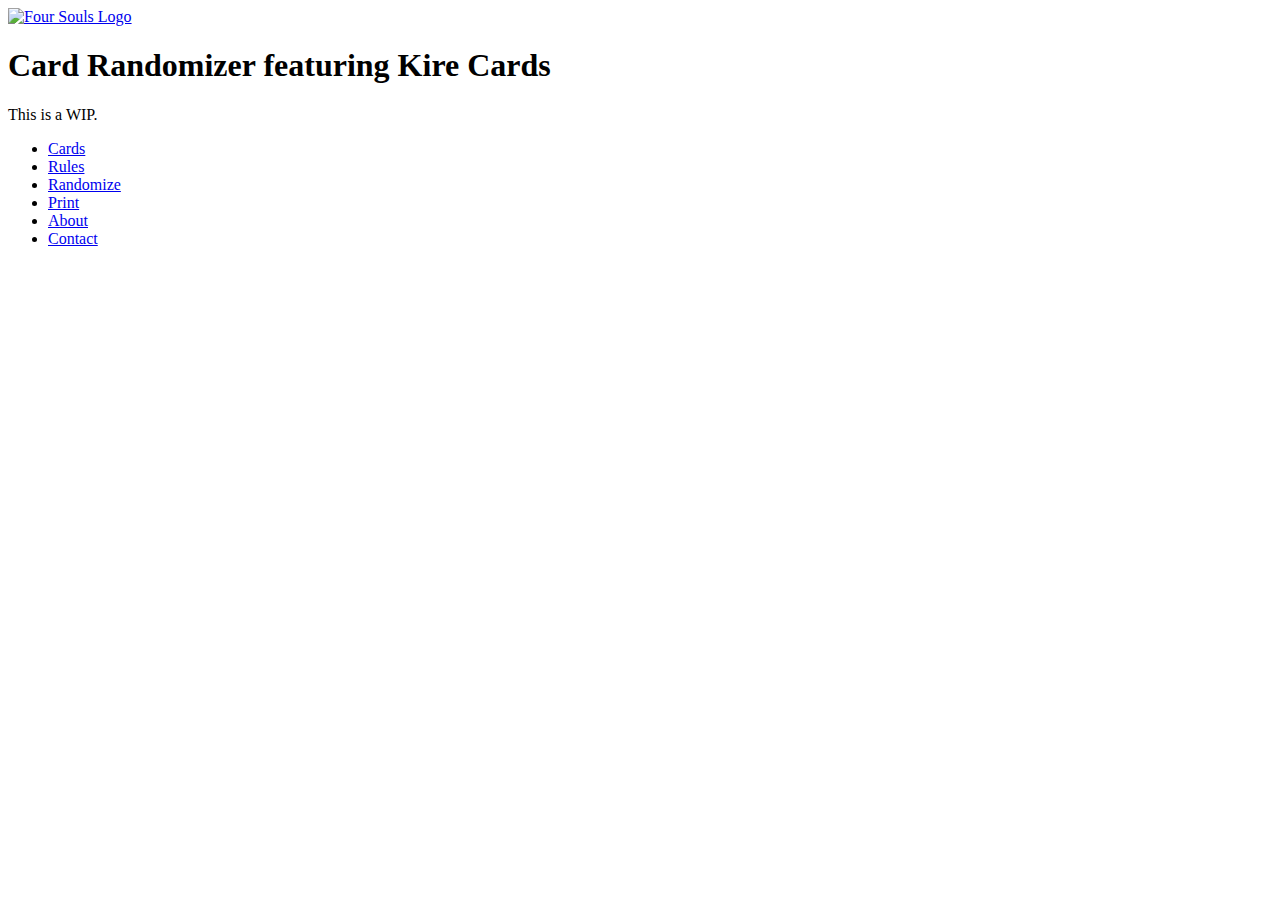
==== isaacrandomizer/src/main/webapp/about/about.html @ 02e615df "Added home with content, subpages, styles, and images for home." ====
<!DOCTYPE html>
<html>
  <head>
    <meta charset="UTF-8">
    <link rel="stylesheet" href="/style.css"></link>
    <title>Four Souls Randomizer</title>
    <a href="/" id="LogoImgLink"><img id="LogoImg" class="aligncenter size-medium ls-is-cached lazyloaded" src="/resources/images/foursoulslogo/FourSoulsLogo.png" alt="Four Souls Logo" width="526" height="300" data-src="/resources/images/foursoulslogo/FourSoulsLogo.png" decoding="async" data-eio-rwidth="1024" data-eio-rheight="584">
      <noscript><img id="LogoImg" class="aligncenter size-medium" src="/resources/images/foursoulslogo/FourSoulsLogo.png" alt="Four Souls Logo" width="526" height="300" data-eio="l" />
      </noscript>
    </a>
  </head>

  <body>
    
    <h1 class="center">Card Randomizer featuring Kire Cards</h1>
    <p class="center">This is a WIP.</p>

    <div class="container" id="page-content">
      <div class="menu-main-menu-container">
      <ul id="menu-main-menu" class="menu">
        <li id="menu-item-4630" class="goldchest menu-item menu-item-type-post_type menu-item-object-page menu-item-4630"><a href="/cards/cards.html">Cards</a></li>
        <li id="menu-item-133" class="woodchest menu-item menu-item-type-post_type menu-item-object-page menu-item-133"><a href="/rules/rules.html">Rules</a></li>
        <li id="menu-item-140" class="slotmachine menu-item menu-item-type-post_type menu-item-object-page menu-item-140"><a href="/randomize/randomize.html">Randomize</a></li>
        <li id="menu-item-137" class="redchest menu-item menu-item-type-post_type menu-item-object-page menu-item-137"><a href="/print/print.html">Print</a></li>
        <li id="menu-item-135" class="dirtychest menu-item menu-item-type-post_type menu-item-object-page menu-item-135"><a href="/about/about.html">About</a></li>
        <li id="menu-item-134" class="holychest menu-item menu-item-type-post_type menu-item-object-page menu-item-134"><a href="/contact/contact.html">Contact</a></li>
      </ul>
      </div>
    </div>
  </body>
</html>
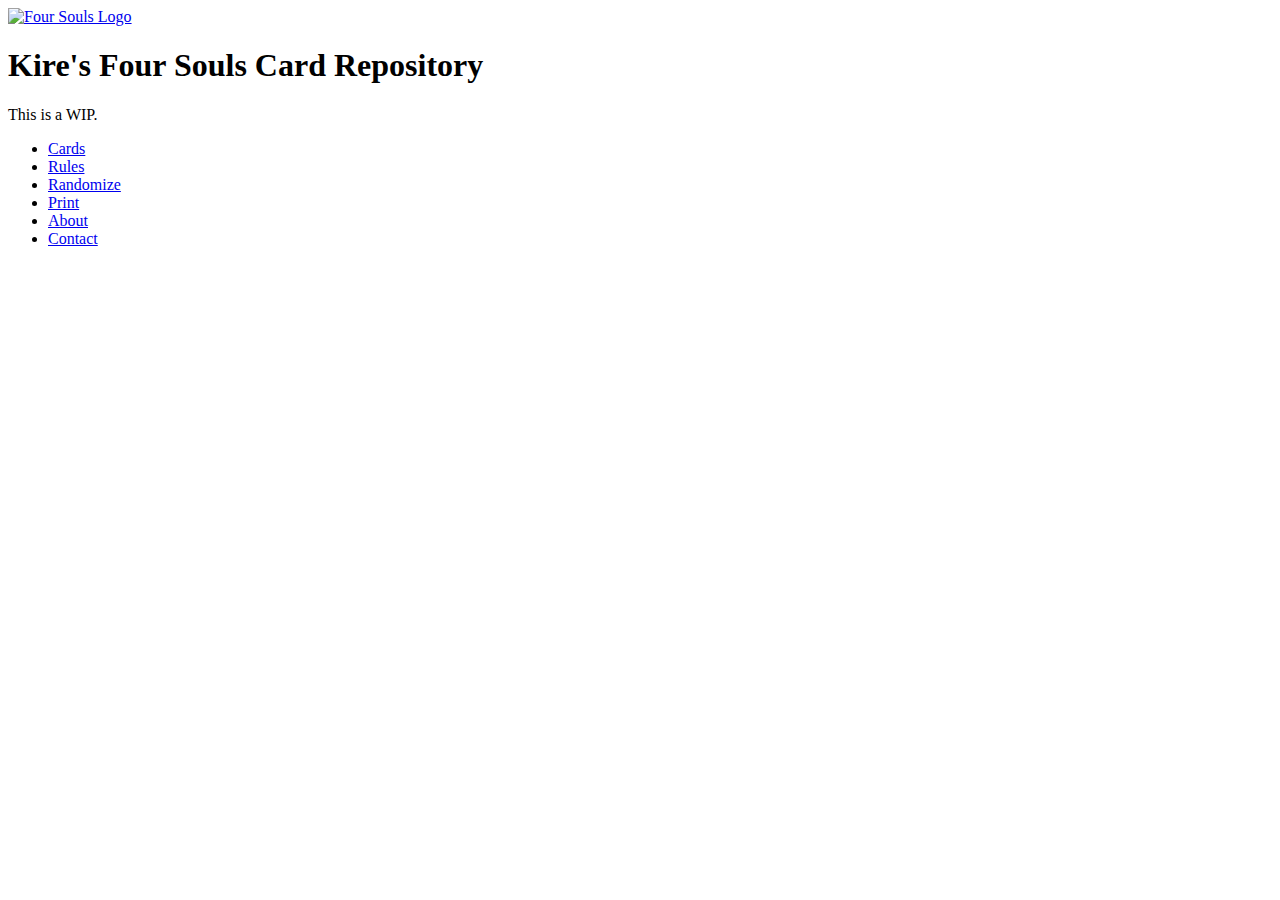
==== commit 0092984b: "Add individual card pages and bug fixes" ====
--- a/isaacrandomizer/src/main/webapp/about/about.html
+++ b/isaacrandomizer/src/main/webapp/about/about.html
@@ -11,8 +11,8 @@
   </head>
 
   <body>
-    
-    <h1 class="center">Card Randomizer featuring Kire Cards</h1>
+    <div class = "planetarium"></div>
+    <h1 class="center">Kire's Four Souls Card Repository</h1>
     <p class="center">This is a WIP.</p>
 
     <div class="container" id="page-content">
@@ -27,5 +27,10 @@
       </ul>
       </div>
     </div>
+    <div class="slideshow">
+      <div class="slide"></div>
+      <div class="slide"></div>
+      <div class="slide"></div>
+    </div>
   </body>
 </html>
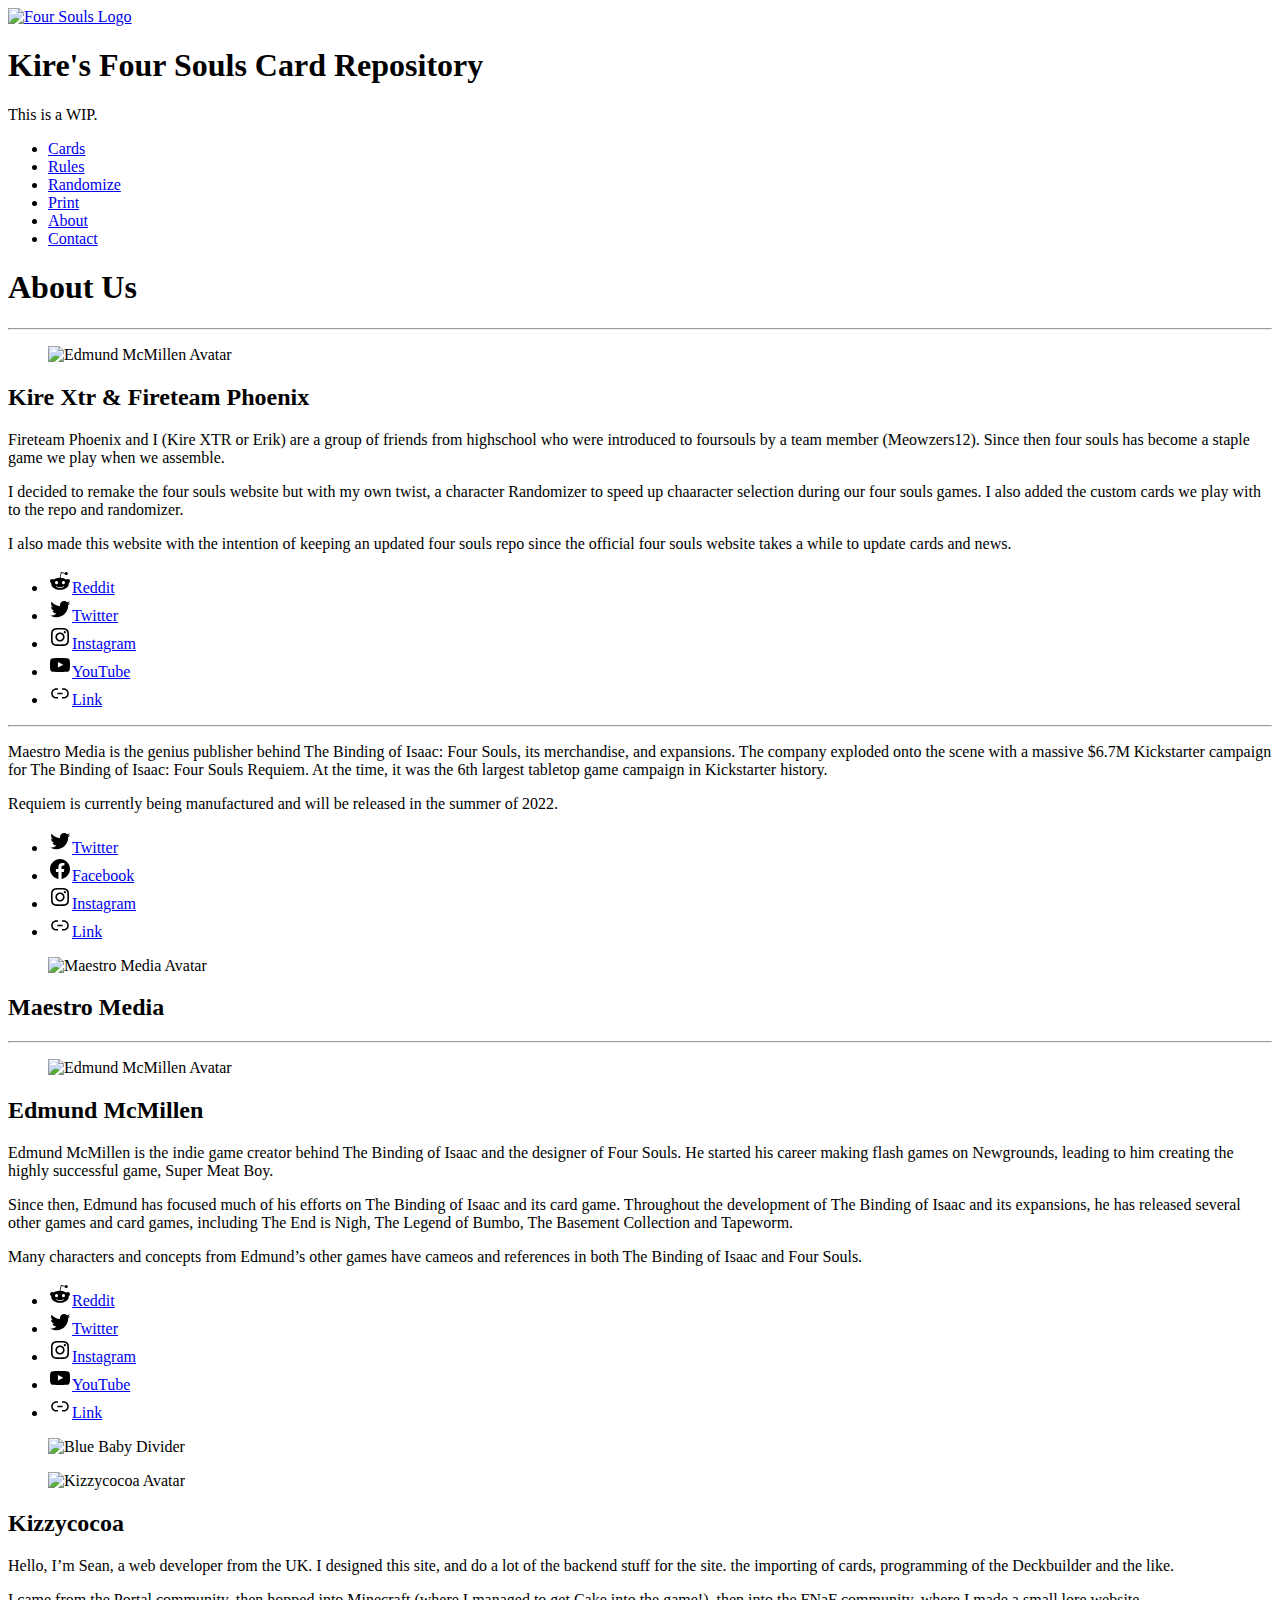
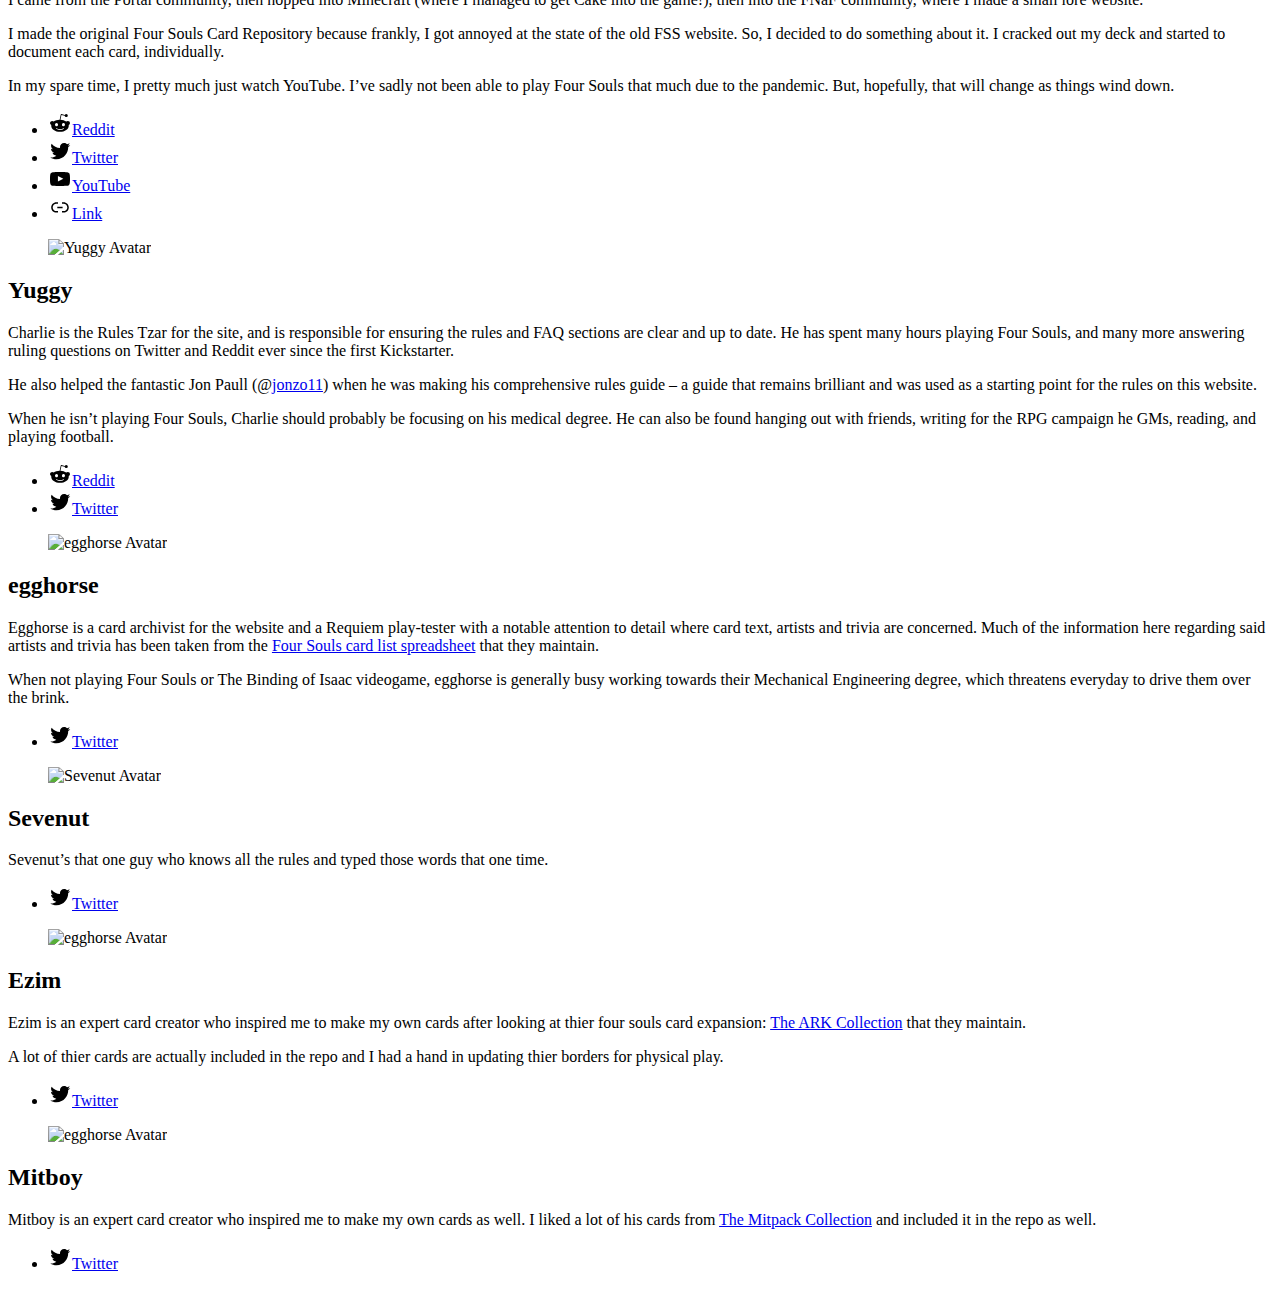
==== commit 353dc468: "Rules, About, Contact, and Minor Fixes" ====
--- a/isaacrandomizer/src/main/webapp/about/about.html
+++ b/isaacrandomizer/src/main/webapp/about/about.html
@@ -10,7 +10,7 @@
     </a>
   </head>
 
-  <body>
+  <body class="page-template-default page page-id-13">
     <div class = "planetarium"></div>
     <h1 class="center">Kire's Four Souls Card Repository</h1>
     <p class="center">This is a WIP.</p>
@@ -26,6 +26,117 @@
         <li id="menu-item-134" class="holychest menu-item menu-item-type-post_type menu-item-object-page menu-item-134"><a href="/contact/contact.html">Contact</a></li>
       </ul>
       </div>
+      <main>
+        <h1>About Us</h1>
+        <hr>
+        <div class="wp-block-columns AboutBlock is-layout-flex wp-container-core-columns-is-layout-5 wp-block-columns-is-layout-flex">
+          <div class="wp-block-column AboutImageLeft is-layout-flow wp-block-column-is-layout-flow" style="flex-basis:33.33%">
+            <figure class="wp-block-image size-full"><img fetchpriority="high" decoding="async" width="400" height="400" src="/resources/images/kire/phx_team.PNG" alt="Edmund McMillen Avatar" class="wp-image-4505 lazyautosizes lazyloaded"  data-sizes="auto" data-eio-rwidth="400" data-eio-rheight="400" sizes="244px"></figure>
+            <h2 class="has-text-align-center wp-block-heading" id="edmund-mcmillen">Kire Xtr & Fireteam Phoenix</h2>
+          </div>
+          <div class="wp-block-column AboutTextRight is-layout-flow wp-block-column-is-layout-flow" style="flex-basis:66.66%">
+            <p>Fireteam Phoenix and I (Kire XTR or Erik) are a group of friends from highschool who were introduced to foursouls by a team member (Meowzers12). Since then four souls has become a staple game we play when we assemble.</p>
+            <p>I decided to remake the four souls website but with my own twist, a character Randomizer to speed up chaaracter selection during our four souls games. I also added the custom cards we play with to the repo and randomizer.</p>
+            <p>I also made this website with the intention of keeping an updated four souls repo since the official four souls website takes a while to update cards and news. </p>
+            <ul class="wp-block-social-links is-content-justification-center is-layout-flex wp-container-core-social-links-is-layout-7 wp-block-social-links-is-layout-flex"><li class="wp-social-link wp-social-link-reddit  wp-block-social-link"><a href="https://www.reddit.com/user/EdmundMcMillen" class="wp-block-social-link-anchor"><svg width="24" height="24" viewBox="0 0 24 24" version="1.1" xmlns="http://www.w3.org/2000/svg" aria-hidden="true" focusable="false"><path d="M22 12.068a2.184 2.184 0 0 0-2.186-2.186c-.592 0-1.13.233-1.524.609-1.505-1.075-3.566-1.774-5.86-1.864l1.004-4.695 3.261.699A1.56 1.56 0 1 0 18.255 3c-.61-.001-1.147.357-1.398.877l-3.638-.77a.382.382 0 0 0-.287.053.348.348 0 0 0-.161.251l-1.112 5.233c-2.33.072-4.426.77-5.95 1.864a2.201 2.201 0 0 0-1.523-.61 2.184 2.184 0 0 0-.896 4.176c-.036.215-.053.43-.053.663 0 3.37 3.924 6.111 8.763 6.111s8.763-2.724 8.763-6.11c0-.216-.017-.449-.053-.664A2.207 2.207 0 0 0 22 12.068Zm-15.018 1.56a1.56 1.56 0 0 1 3.118 0c0 .86-.699 1.558-1.559 1.558-.86.018-1.559-.699-1.559-1.559Zm8.728 4.139c-1.076 1.075-3.119 1.147-3.71 1.147-.61 0-2.652-.09-3.71-1.147a.4.4 0 0 1 0-.573.4.4 0 0 1 .574 0c.68.68 2.114.914 3.136.914 1.022 0 2.473-.233 3.136-.914a.4.4 0 0 1 .574 0 .436.436 0 0 1 0 .573Zm-.287-2.563a1.56 1.56 0 0 1 0-3.118c.86 0 1.56.699 1.56 1.56 0 .841-.7 1.558-1.56 1.558Z"></path></svg><span class="wp-block-social-link-label screen-reader-text">Reddit</span></a></li>
+              <li class="wp-social-link wp-social-link-twitter  wp-block-social-link"><a href="https://twitter.com/edmundmcmillen" class="wp-block-social-link-anchor"><svg width="24" height="24" viewBox="0 0 24 24" version="1.1" xmlns="http://www.w3.org/2000/svg" aria-hidden="true" focusable="false"><path d="M22.23,5.924c-0.736,0.326-1.527,0.547-2.357,0.646c0.847-0.508,1.498-1.312,1.804-2.27 c-0.793,0.47-1.671,0.812-2.606,0.996C18.324,4.498,17.257,4,16.077,4c-2.266,0-4.103,1.837-4.103,4.103 c0,0.322,0.036,0.635,0.106,0.935C8.67,8.867,5.647,7.234,3.623,4.751C3.27,5.357,3.067,6.062,3.067,6.814 c0,1.424,0.724,2.679,1.825,3.415c-0.673-0.021-1.305-0.206-1.859-0.513c0,0.017,0,0.034,0,0.052c0,1.988,1.414,3.647,3.292,4.023 c-0.344,0.094-0.707,0.144-1.081,0.144c-0.264,0-0.521-0.026-0.772-0.074c0.522,1.63,2.038,2.816,3.833,2.85 c-1.404,1.1-3.174,1.756-5.096,1.756c-0.331,0-0.658-0.019-0.979-0.057c1.816,1.164,3.973,1.843,6.29,1.843 c7.547,0,11.675-6.252,11.675-11.675c0-0.178-0.004-0.355-0.012-0.531C20.985,7.47,21.68,6.747,22.23,5.924z"></path></svg><span class="wp-block-social-link-label screen-reader-text">Twitter</span></a></li>
+              <li class="wp-social-link wp-social-link-instagram  wp-block-social-link"><a href="https://www.instagram.com/officaledmundmcmillen/" class="wp-block-social-link-anchor"><svg width="24" height="24" viewBox="0 0 24 24" version="1.1" xmlns="http://www.w3.org/2000/svg" aria-hidden="true" focusable="false"><path d="M12,4.622c2.403,0,2.688,0.009,3.637,0.052c0.877,0.04,1.354,0.187,1.671,0.31c0.42,0.163,0.72,0.358,1.035,0.673 c0.315,0.315,0.51,0.615,0.673,1.035c0.123,0.317,0.27,0.794,0.31,1.671c0.043,0.949,0.052,1.234,0.052,3.637 s-0.009,2.688-0.052,3.637c-0.04,0.877-0.187,1.354-0.31,1.671c-0.163,0.42-0.358,0.72-0.673,1.035 c-0.315,0.315-0.615,0.51-1.035,0.673c-0.317,0.123-0.794,0.27-1.671,0.31c-0.949,0.043-1.233,0.052-3.637,0.052 s-2.688-0.009-3.637-0.052c-0.877-0.04-1.354-0.187-1.671-0.31c-0.42-0.163-0.72-0.358-1.035-0.673 c-0.315-0.315-0.51-0.615-0.673-1.035c-0.123-0.317-0.27-0.794-0.31-1.671C4.631,14.688,4.622,14.403,4.622,12 s0.009-2.688,0.052-3.637c0.04-0.877,0.187-1.354,0.31-1.671c0.163-0.42,0.358-0.72,0.673-1.035 c0.315-0.315,0.615-0.51,1.035-0.673c0.317-0.123,0.794-0.27,1.671-0.31C9.312,4.631,9.597,4.622,12,4.622 M12,3 C9.556,3,9.249,3.01,8.289,3.054C7.331,3.098,6.677,3.25,6.105,3.472C5.513,3.702,5.011,4.01,4.511,4.511 c-0.5,0.5-0.808,1.002-1.038,1.594C3.25,6.677,3.098,7.331,3.054,8.289C3.01,9.249,3,9.556,3,12c0,2.444,0.01,2.751,0.054,3.711 c0.044,0.958,0.196,1.612,0.418,2.185c0.23,0.592,0.538,1.094,1.038,1.594c0.5,0.5,1.002,0.808,1.594,1.038 c0.572,0.222,1.227,0.375,2.185,0.418C9.249,20.99,9.556,21,12,21s2.751-0.01,3.711-0.054c0.958-0.044,1.612-0.196,2.185-0.418 c0.592-0.23,1.094-0.538,1.594-1.038c0.5-0.5,0.808-1.002,1.038-1.594c0.222-0.572,0.375-1.227,0.418-2.185 C20.99,14.751,21,14.444,21,12s-0.01-2.751-0.054-3.711c-0.044-0.958-0.196-1.612-0.418-2.185c-0.23-0.592-0.538-1.094-1.038-1.594 c-0.5-0.5-1.002-0.808-1.594-1.038c-0.572-0.222-1.227-0.375-2.185-0.418C14.751,3.01,14.444,3,12,3L12,3z M12,7.378 c-2.552,0-4.622,2.069-4.622,4.622S9.448,16.622,12,16.622s4.622-2.069,4.622-4.622S14.552,7.378,12,7.378z M12,15 c-1.657,0-3-1.343-3-3s1.343-3,3-3s3,1.343,3,3S13.657,15,12,15z M16.804,6.116c-0.596,0-1.08,0.484-1.08,1.08 s0.484,1.08,1.08,1.08c0.596,0,1.08-0.484,1.08-1.08S17.401,6.116,16.804,6.116z"></path></svg><span class="wp-block-social-link-label screen-reader-text">Instagram</span></a></li>
+              <li class="wp-social-link wp-social-link-youtube  wp-block-social-link"><a href="https://www.youtube.com/channel/UCIr36tGw1gpR_XeXC5n1DzA" class="wp-block-social-link-anchor"><svg width="24" height="24" viewBox="0 0 24 24" version="1.1" xmlns="http://www.w3.org/2000/svg" aria-hidden="true" focusable="false"><path d="M21.8,8.001c0,0-0.195-1.378-0.795-1.985c-0.76-0.797-1.613-0.801-2.004-0.847c-2.799-0.202-6.997-0.202-6.997-0.202 h-0.009c0,0-4.198,0-6.997,0.202C4.608,5.216,3.756,5.22,2.995,6.016C2.395,6.623,2.2,8.001,2.2,8.001S2,9.62,2,11.238v1.517 c0,1.618,0.2,3.237,0.2,3.237s0.195,1.378,0.795,1.985c0.761,0.797,1.76,0.771,2.205,0.855c1.6,0.153,6.8,0.201,6.8,0.201 s4.203-0.006,7.001-0.209c0.391-0.047,1.243-0.051,2.004-0.847c0.6-0.607,0.795-1.985,0.795-1.985s0.2-1.618,0.2-3.237v-1.517 C22,9.62,21.8,8.001,21.8,8.001z M9.935,14.594l-0.001-5.62l5.404,2.82L9.935,14.594z"></path></svg><span class="wp-block-social-link-label screen-reader-text">YouTube</span></a></li>
+            <li class="wp-social-link wp-social-link-chain  wp-block-social-link"><a href="https://edmundmcmillen.tumblr.com/" class="wp-block-social-link-anchor"><svg width="24" height="24" viewBox="0 0 24 24" version="1.1" xmlns="http://www.w3.org/2000/svg" aria-hidden="true" focusable="false"><path d="M15.6,7.2H14v1.5h1.6c2,0,3.7,1.7,3.7,3.7s-1.7,3.7-3.7,3.7H14v1.5h1.6c2.8,0,5.2-2.3,5.2-5.2,0-2.9-2.3-5.2-5.2-5.2zM4.7,12.4c0-2,1.7-3.7,3.7-3.7H10V7.2H8.4c-2.9,0-5.2,2.3-5.2,5.2,0,2.9,2.3,5.2,5.2,5.2H10v-1.5H8.4c-2,0-3.7-1.7-3.7-3.7zm4.6.9h5.3v-1.5H9.3v1.5z"></path></svg><span class="wp-block-social-link-label screen-reader-text">Link</span></a></li></ul>
+          </div>
+        </div>
+        <hr>
+        <div class="wp-block-columns AboutBlock is-layout-flex wp-container-core-columns-is-layout-6 wp-block-columns-is-layout-flex">
+          <div class="wp-block-column AboutTextLeft is-layout-flow wp-block-column-is-layout-flow" style="flex-basis:66.66%">
+            <p>Maestro Media is the genius publisher behind The Binding of Isaac: Four Souls, its merchandise, and expansions. The company exploded onto the scene with a massive $6.7M Kickstarter campaign for The Binding of Isaac: Four Souls Requiem. At the time, it was the 6th largest tabletop game campaign in Kickstarter history.</p>
+            <p>Requiem is currently being manufactured and will be released in the summer of 2022.</p>
+            <ul class="wp-block-social-links is-content-justification-center is-layout-flex wp-container-core-social-links-is-layout-8 wp-block-social-links-is-layout-flex"><li class="wp-social-link wp-social-link-twitter  wp-block-social-link"><a href="https://twitter.com/TheMaestroTeam" class="wp-block-social-link-anchor"><svg width="24" height="24" viewBox="0 0 24 24" version="1.1" xmlns="http://www.w3.org/2000/svg" aria-hidden="true" focusable="false"><path d="M22.23,5.924c-0.736,0.326-1.527,0.547-2.357,0.646c0.847-0.508,1.498-1.312,1.804-2.27 c-0.793,0.47-1.671,0.812-2.606,0.996C18.324,4.498,17.257,4,16.077,4c-2.266,0-4.103,1.837-4.103,4.103 c0,0.322,0.036,0.635,0.106,0.935C8.67,8.867,5.647,7.234,3.623,4.751C3.27,5.357,3.067,6.062,3.067,6.814 c0,1.424,0.724,2.679,1.825,3.415c-0.673-0.021-1.305-0.206-1.859-0.513c0,0.017,0,0.034,0,0.052c0,1.988,1.414,3.647,3.292,4.023 c-0.344,0.094-0.707,0.144-1.081,0.144c-0.264,0-0.521-0.026-0.772-0.074c0.522,1.63,2.038,2.816,3.833,2.85 c-1.404,1.1-3.174,1.756-5.096,1.756c-0.331,0-0.658-0.019-0.979-0.057c1.816,1.164,3.973,1.843,6.29,1.843 c7.547,0,11.675-6.252,11.675-11.675c0-0.178-0.004-0.355-0.012-0.531C20.985,7.47,21.68,6.747,22.23,5.924z"></path></svg><span class="wp-block-social-link-label screen-reader-text">Twitter</span></a></li>
+              <li class="wp-social-link wp-social-link-facebook  wp-block-social-link"><a href="https://www.facebook.com/TheMaestroTeam/" class="wp-block-social-link-anchor"><svg width="24" height="24" viewBox="0 0 24 24" version="1.1" xmlns="http://www.w3.org/2000/svg" aria-hidden="true" focusable="false"><path d="M12 2C6.5 2 2 6.5 2 12c0 5 3.7 9.1 8.4 9.9v-7H7.9V12h2.5V9.8c0-2.5 1.5-3.9 3.8-3.9 1.1 0 2.2.2 2.2.2v2.5h-1.3c-1.2 0-1.6.8-1.6 1.6V12h2.8l-.4 2.9h-2.3v7C18.3 21.1 22 17 22 12c0-5.5-4.5-10-10-10z"></path></svg><span class="wp-block-social-link-label screen-reader-text">Facebook</span></a></li>
+              <li class="wp-social-link wp-social-link-instagram  wp-block-social-link"><a href="https://www.instagram.com/themaestroteam/" class="wp-block-social-link-anchor"><svg width="24" height="24" viewBox="0 0 24 24" version="1.1" xmlns="http://www.w3.org/2000/svg" aria-hidden="true" focusable="false"><path d="M12,4.622c2.403,0,2.688,0.009,3.637,0.052c0.877,0.04,1.354,0.187,1.671,0.31c0.42,0.163,0.72,0.358,1.035,0.673 c0.315,0.315,0.51,0.615,0.673,1.035c0.123,0.317,0.27,0.794,0.31,1.671c0.043,0.949,0.052,1.234,0.052,3.637 s-0.009,2.688-0.052,3.637c-0.04,0.877-0.187,1.354-0.31,1.671c-0.163,0.42-0.358,0.72-0.673,1.035 c-0.315,0.315-0.615,0.51-1.035,0.673c-0.317,0.123-0.794,0.27-1.671,0.31c-0.949,0.043-1.233,0.052-3.637,0.052 s-2.688-0.009-3.637-0.052c-0.877-0.04-1.354-0.187-1.671-0.31c-0.42-0.163-0.72-0.358-1.035-0.673 c-0.315-0.315-0.51-0.615-0.673-1.035c-0.123-0.317-0.27-0.794-0.31-1.671C4.631,14.688,4.622,14.403,4.622,12 s0.009-2.688,0.052-3.637c0.04-0.877,0.187-1.354,0.31-1.671c0.163-0.42,0.358-0.72,0.673-1.035 c0.315-0.315,0.615-0.51,1.035-0.673c0.317-0.123,0.794-0.27,1.671-0.31C9.312,4.631,9.597,4.622,12,4.622 M12,3 C9.556,3,9.249,3.01,8.289,3.054C7.331,3.098,6.677,3.25,6.105,3.472C5.513,3.702,5.011,4.01,4.511,4.511 c-0.5,0.5-0.808,1.002-1.038,1.594C3.25,6.677,3.098,7.331,3.054,8.289C3.01,9.249,3,9.556,3,12c0,2.444,0.01,2.751,0.054,3.711 c0.044,0.958,0.196,1.612,0.418,2.185c0.23,0.592,0.538,1.094,1.038,1.594c0.5,0.5,1.002,0.808,1.594,1.038 c0.572,0.222,1.227,0.375,2.185,0.418C9.249,20.99,9.556,21,12,21s2.751-0.01,3.711-0.054c0.958-0.044,1.612-0.196,2.185-0.418 c0.592-0.23,1.094-0.538,1.594-1.038c0.5-0.5,0.808-1.002,1.038-1.594c0.222-0.572,0.375-1.227,0.418-2.185 C20.99,14.751,21,14.444,21,12s-0.01-2.751-0.054-3.711c-0.044-0.958-0.196-1.612-0.418-2.185c-0.23-0.592-0.538-1.094-1.038-1.594 c-0.5-0.5-1.002-0.808-1.594-1.038c-0.572-0.222-1.227-0.375-2.185-0.418C14.751,3.01,14.444,3,12,3L12,3z M12,7.378 c-2.552,0-4.622,2.069-4.622,4.622S9.448,16.622,12,16.622s4.622-2.069,4.622-4.622S14.552,7.378,12,7.378z M12,15 c-1.657,0-3-1.343-3-3s1.343-3,3-3s3,1.343,3,3S13.657,15,12,15z M16.804,6.116c-0.596,0-1.08,0.484-1.08,1.08 s0.484,1.08,1.08,1.08c0.596,0,1.08-0.484,1.08-1.08S17.401,6.116,16.804,6.116z"></path></svg><span class="wp-block-social-link-label screen-reader-text">Instagram</span></a></li>
+              <li class="wp-social-link wp-social-link-chain  wp-block-social-link"><a href="https://maestromedia.com/" class="wp-block-social-link-anchor"><svg width="24" height="24" viewBox="0 0 24 24" version="1.1" xmlns="http://www.w3.org/2000/svg" aria-hidden="true" focusable="false"><path d="M15.6,7.2H14v1.5h1.6c2,0,3.7,1.7,3.7,3.7s-1.7,3.7-3.7,3.7H14v1.5h1.6c2.8,0,5.2-2.3,5.2-5.2,0-2.9-2.3-5.2-5.2-5.2zM4.7,12.4c0-2,1.7-3.7,3.7-3.7H10V7.2H8.4c-2.9,0-5.2,2.3-5.2,5.2,0,2.9,2.3,5.2,5.2,5.2H10v-1.5H8.4c-2,0-3.7-1.7-3.7-3.7zm4.6.9h5.3v-1.5H9.3v1.5z"></path></svg><span class="wp-block-social-link-label screen-reader-text">Link</span></a></li></ul>
+          </div>
+          <div class="wp-block-column AboutImageRight is-layout-flow wp-block-column-is-layout-flow" style="flex-basis:33.33%">
+            <figure class="wp-block-image size-full"><img decoding="async" width="450" height="450" src="https://foursouls.com/wp-content/uploads/2021/09/MaestroMediaLogo.png" alt="Maestro Media Avatar" class="wp-image-4493 lazyautosizes ls-is-cached lazyloaded" data-src="https://foursouls.com/wp-content/uploads/2021/09/MaestroMediaLogo.png" data-srcset="https://foursouls.com/wp-content/uploads/2021/09/MaestroMediaLogo.png 450w, https://foursouls.com/wp-content/uploads/2021/09/MaestroMediaLogo-300x300.png 300w, https://foursouls.com/wp-content/uploads/2021/09/MaestroMediaLogo-150x150.png 150w, https://foursouls.com/wp-content/uploads/2021/09/MaestroMediaLogo-420x420.png 420w" data-sizes="auto" data-eio-rwidth="450" data-eio-rheight="450" sizes="244px" srcset="https://foursouls.com/wp-content/uploads/2021/09/MaestroMediaLogo.png 450w, https://foursouls.com/wp-content/uploads/2021/09/MaestroMediaLogo-300x300.png 300w, https://foursouls.com/wp-content/uploads/2021/09/MaestroMediaLogo-150x150.png 150w, https://foursouls.com/wp-content/uploads/2021/09/MaestroMediaLogo-420x420.png 420w"><noscript><img decoding="async" width="450" height="450" src="https://foursouls.com/wp-content/uploads/2021/09/MaestroMediaLogo.png" alt="Maestro Media Avatar" class="wp-image-4493" srcset="https://foursouls.com/wp-content/uploads/2021/09/MaestroMediaLogo.png 450w, https://foursouls.com/wp-content/uploads/2021/09/MaestroMediaLogo-300x300.png 300w, https://foursouls.com/wp-content/uploads/2021/09/MaestroMediaLogo-150x150.png 150w, https://foursouls.com/wp-content/uploads/2021/09/MaestroMediaLogo-420x420.png 420w" sizes="(max-width: 450px) 100vw, 450px" data-eio="l" /></noscript></figure>
+            <h2 class="has-text-align-center wp-block-heading" id="maestro-media">Maestro Media</h2>
+          </div>
+        </div>
+        <hr>
+        <div class="wp-block-columns AboutBlock is-layout-flex wp-container-core-columns-is-layout-5 wp-block-columns-is-layout-flex">
+          <div class="wp-block-column AboutImageLeft is-layout-flow wp-block-column-is-layout-flow" style="flex-basis:33.33%">
+            <figure class="wp-block-image size-full"><img fetchpriority="high" decoding="async" width="400" height="400" src="/resources/images/kire/edmund.jpg" alt="Edmund McMillen Avatar" class="wp-image-4505 lazyautosizes lazyloaded"  data-sizes="auto" data-eio-rwidth="400" data-eio-rheight="400" sizes="244px"></figure>
+            <h2 class="has-text-align-center wp-block-heading" id="edmund-mcmillen">Edmund McMillen</h2>
+          </div>
+          <div class="wp-block-column AboutTextRight is-layout-flow wp-block-column-is-layout-flow" style="flex-basis:66.66%">
+            <p>Edmund McMillen is the indie game creator behind The Binding of Isaac and the designer of Four Souls. He started his career making flash games on Newgrounds, leading to him creating the highly successful game, Super Meat Boy.</p>
+            <p>Since then, Edmund has focused much of his efforts on The Binding of Isaac and its card game. Throughout the development of The Binding of Isaac and its expansions, he has released several other games and card games, including The End is Nigh, The Legend of Bumbo, The Basement Collection and Tapeworm.</p>
+            <p>Many characters and concepts from Edmund’s other games have cameos and references in both The Binding of Isaac and Four Souls.</p>
+            <ul class="wp-block-social-links is-content-justification-center is-layout-flex wp-container-core-social-links-is-layout-7 wp-block-social-links-is-layout-flex"><li class="wp-social-link wp-social-link-reddit  wp-block-social-link"><a href="https://www.reddit.com/user/EdmundMcMillen" class="wp-block-social-link-anchor"><svg width="24" height="24" viewBox="0 0 24 24" version="1.1" xmlns="http://www.w3.org/2000/svg" aria-hidden="true" focusable="false"><path d="M22 12.068a2.184 2.184 0 0 0-2.186-2.186c-.592 0-1.13.233-1.524.609-1.505-1.075-3.566-1.774-5.86-1.864l1.004-4.695 3.261.699A1.56 1.56 0 1 0 18.255 3c-.61-.001-1.147.357-1.398.877l-3.638-.77a.382.382 0 0 0-.287.053.348.348 0 0 0-.161.251l-1.112 5.233c-2.33.072-4.426.77-5.95 1.864a2.201 2.201 0 0 0-1.523-.61 2.184 2.184 0 0 0-.896 4.176c-.036.215-.053.43-.053.663 0 3.37 3.924 6.111 8.763 6.111s8.763-2.724 8.763-6.11c0-.216-.017-.449-.053-.664A2.207 2.207 0 0 0 22 12.068Zm-15.018 1.56a1.56 1.56 0 0 1 3.118 0c0 .86-.699 1.558-1.559 1.558-.86.018-1.559-.699-1.559-1.559Zm8.728 4.139c-1.076 1.075-3.119 1.147-3.71 1.147-.61 0-2.652-.09-3.71-1.147a.4.4 0 0 1 0-.573.4.4 0 0 1 .574 0c.68.68 2.114.914 3.136.914 1.022 0 2.473-.233 3.136-.914a.4.4 0 0 1 .574 0 .436.436 0 0 1 0 .573Zm-.287-2.563a1.56 1.56 0 0 1 0-3.118c.86 0 1.56.699 1.56 1.56 0 .841-.7 1.558-1.56 1.558Z"></path></svg><span class="wp-block-social-link-label screen-reader-text">Reddit</span></a></li>
+              <li class="wp-social-link wp-social-link-twitter  wp-block-social-link"><a href="https://twitter.com/edmundmcmillen" class="wp-block-social-link-anchor"><svg width="24" height="24" viewBox="0 0 24 24" version="1.1" xmlns="http://www.w3.org/2000/svg" aria-hidden="true" focusable="false"><path d="M22.23,5.924c-0.736,0.326-1.527,0.547-2.357,0.646c0.847-0.508,1.498-1.312,1.804-2.27 c-0.793,0.47-1.671,0.812-2.606,0.996C18.324,4.498,17.257,4,16.077,4c-2.266,0-4.103,1.837-4.103,4.103 c0,0.322,0.036,0.635,0.106,0.935C8.67,8.867,5.647,7.234,3.623,4.751C3.27,5.357,3.067,6.062,3.067,6.814 c0,1.424,0.724,2.679,1.825,3.415c-0.673-0.021-1.305-0.206-1.859-0.513c0,0.017,0,0.034,0,0.052c0,1.988,1.414,3.647,3.292,4.023 c-0.344,0.094-0.707,0.144-1.081,0.144c-0.264,0-0.521-0.026-0.772-0.074c0.522,1.63,2.038,2.816,3.833,2.85 c-1.404,1.1-3.174,1.756-5.096,1.756c-0.331,0-0.658-0.019-0.979-0.057c1.816,1.164,3.973,1.843,6.29,1.843 c7.547,0,11.675-6.252,11.675-11.675c0-0.178-0.004-0.355-0.012-0.531C20.985,7.47,21.68,6.747,22.23,5.924z"></path></svg><span class="wp-block-social-link-label screen-reader-text">Twitter</span></a></li>
+              <li class="wp-social-link wp-social-link-instagram  wp-block-social-link"><a href="https://www.instagram.com/officaledmundmcmillen/" class="wp-block-social-link-anchor"><svg width="24" height="24" viewBox="0 0 24 24" version="1.1" xmlns="http://www.w3.org/2000/svg" aria-hidden="true" focusable="false"><path d="M12,4.622c2.403,0,2.688,0.009,3.637,0.052c0.877,0.04,1.354,0.187,1.671,0.31c0.42,0.163,0.72,0.358,1.035,0.673 c0.315,0.315,0.51,0.615,0.673,1.035c0.123,0.317,0.27,0.794,0.31,1.671c0.043,0.949,0.052,1.234,0.052,3.637 s-0.009,2.688-0.052,3.637c-0.04,0.877-0.187,1.354-0.31,1.671c-0.163,0.42-0.358,0.72-0.673,1.035 c-0.315,0.315-0.615,0.51-1.035,0.673c-0.317,0.123-0.794,0.27-1.671,0.31c-0.949,0.043-1.233,0.052-3.637,0.052 s-2.688-0.009-3.637-0.052c-0.877-0.04-1.354-0.187-1.671-0.31c-0.42-0.163-0.72-0.358-1.035-0.673 c-0.315-0.315-0.51-0.615-0.673-1.035c-0.123-0.317-0.27-0.794-0.31-1.671C4.631,14.688,4.622,14.403,4.622,12 s0.009-2.688,0.052-3.637c0.04-0.877,0.187-1.354,0.31-1.671c0.163-0.42,0.358-0.72,0.673-1.035 c0.315-0.315,0.615-0.51,1.035-0.673c0.317-0.123,0.794-0.27,1.671-0.31C9.312,4.631,9.597,4.622,12,4.622 M12,3 C9.556,3,9.249,3.01,8.289,3.054C7.331,3.098,6.677,3.25,6.105,3.472C5.513,3.702,5.011,4.01,4.511,4.511 c-0.5,0.5-0.808,1.002-1.038,1.594C3.25,6.677,3.098,7.331,3.054,8.289C3.01,9.249,3,9.556,3,12c0,2.444,0.01,2.751,0.054,3.711 c0.044,0.958,0.196,1.612,0.418,2.185c0.23,0.592,0.538,1.094,1.038,1.594c0.5,0.5,1.002,0.808,1.594,1.038 c0.572,0.222,1.227,0.375,2.185,0.418C9.249,20.99,9.556,21,12,21s2.751-0.01,3.711-0.054c0.958-0.044,1.612-0.196,2.185-0.418 c0.592-0.23,1.094-0.538,1.594-1.038c0.5-0.5,0.808-1.002,1.038-1.594c0.222-0.572,0.375-1.227,0.418-2.185 C20.99,14.751,21,14.444,21,12s-0.01-2.751-0.054-3.711c-0.044-0.958-0.196-1.612-0.418-2.185c-0.23-0.592-0.538-1.094-1.038-1.594 c-0.5-0.5-1.002-0.808-1.594-1.038c-0.572-0.222-1.227-0.375-2.185-0.418C14.751,3.01,14.444,3,12,3L12,3z M12,7.378 c-2.552,0-4.622,2.069-4.622,4.622S9.448,16.622,12,16.622s4.622-2.069,4.622-4.622S14.552,7.378,12,7.378z M12,15 c-1.657,0-3-1.343-3-3s1.343-3,3-3s3,1.343,3,3S13.657,15,12,15z M16.804,6.116c-0.596,0-1.08,0.484-1.08,1.08 s0.484,1.08,1.08,1.08c0.596,0,1.08-0.484,1.08-1.08S17.401,6.116,16.804,6.116z"></path></svg><span class="wp-block-social-link-label screen-reader-text">Instagram</span></a></li>
+              <li class="wp-social-link wp-social-link-youtube  wp-block-social-link"><a href="https://www.youtube.com/channel/UCIr36tGw1gpR_XeXC5n1DzA" class="wp-block-social-link-anchor"><svg width="24" height="24" viewBox="0 0 24 24" version="1.1" xmlns="http://www.w3.org/2000/svg" aria-hidden="true" focusable="false"><path d="M21.8,8.001c0,0-0.195-1.378-0.795-1.985c-0.76-0.797-1.613-0.801-2.004-0.847c-2.799-0.202-6.997-0.202-6.997-0.202 h-0.009c0,0-4.198,0-6.997,0.202C4.608,5.216,3.756,5.22,2.995,6.016C2.395,6.623,2.2,8.001,2.2,8.001S2,9.62,2,11.238v1.517 c0,1.618,0.2,3.237,0.2,3.237s0.195,1.378,0.795,1.985c0.761,0.797,1.76,0.771,2.205,0.855c1.6,0.153,6.8,0.201,6.8,0.201 s4.203-0.006,7.001-0.209c0.391-0.047,1.243-0.051,2.004-0.847c0.6-0.607,0.795-1.985,0.795-1.985s0.2-1.618,0.2-3.237v-1.517 C22,9.62,21.8,8.001,21.8,8.001z M9.935,14.594l-0.001-5.62l5.404,2.82L9.935,14.594z"></path></svg><span class="wp-block-social-link-label screen-reader-text">YouTube</span></a></li>
+              <li class="wp-social-link wp-social-link-chain  wp-block-social-link"><a href="https://edmundmcmillen.tumblr.com/" class="wp-block-social-link-anchor"><svg width="24" height="24" viewBox="0 0 24 24" version="1.1" xmlns="http://www.w3.org/2000/svg" aria-hidden="true" focusable="false"><path d="M15.6,7.2H14v1.5h1.6c2,0,3.7,1.7,3.7,3.7s-1.7,3.7-3.7,3.7H14v1.5h1.6c2.8,0,5.2-2.3,5.2-5.2,0-2.9-2.3-5.2-5.2-5.2zM4.7,12.4c0-2,1.7-3.7,3.7-3.7H10V7.2H8.4c-2.9,0-5.2,2.3-5.2,5.2,0,2.9,2.3,5.2,5.2,5.2H10v-1.5H8.4c-2,0-3.7-1.7-3.7-3.7zm4.6.9h5.3v-1.5H9.3v1.5z"></path></svg><span class="wp-block-social-link-label screen-reader-text">Link</span></a></li></ul>
+          </div>
+        </div>
+
+        <div class="wp-block-image"><figure class="aligncenter size-thumbnail"><img decoding="async" width="150" height="103" src="https://foursouls.com/wp-content/uploads/2021/07/Blue-Baby-Transition-150x103.png" alt="Blue Baby Divider" class="wp-image-3276 lazyautosizes ls-is-cached lazyloaded" data-src="https://foursouls.com/wp-content/uploads/2021/07/Blue-Baby-Transition-150x103.png" data-srcset="https://foursouls.com/wp-content/uploads/2021/07/Blue-Baby-Transition-150x103.png 150w, https://foursouls.com/wp-content/uploads/2021/07/Blue-Baby-Transition.png 210w" data-sizes="auto" data-eio-rwidth="150" data-eio-rheight="103" sizes="150px" srcset="https://foursouls.com/wp-content/uploads/2021/07/Blue-Baby-Transition-150x103.png 150w, https://foursouls.com/wp-content/uploads/2021/07/Blue-Baby-Transition.png 210w"><noscript><img decoding="async" width="150" height="103" src="https://foursouls.com/wp-content/uploads/2021/07/Blue-Baby-Transition-150x103.png" alt="Blue Baby Divider" class="wp-image-3276" srcset="https://foursouls.com/wp-content/uploads/2021/07/Blue-Baby-Transition-150x103.png 150w, https://foursouls.com/wp-content/uploads/2021/07/Blue-Baby-Transition.png 210w" sizes="(max-width: 150px) 100vw, 150px" data-eio="l" /></noscript></figure></div>
+      
+        <div class="wp-block-columns aboutUsColumns is-layout-flex wp-container-core-columns-is-layout-7 wp-block-columns-is-layout-flex">
+          <div class="wp-block-column is-layout-flow wp-block-column-is-layout-flow" style="flex-basis:50%">
+          <div class="wp-block-image"><figure class="aligncenter size-large is-resized"><img decoding="async" src="https://foursouls.com/wp-content/uploads/2021/07/kizzycocoaSignature.png" alt="Kizzycocoa Avatar" class="wp-image-445 lazyautosizes ls-is-cached lazyloaded blackborder" width="150" height="150" data-src="https://foursouls.com/wp-content/uploads/2021/07/kizzycocoaSignature.png" data-srcset="https://foursouls.com/wp-content/uploads/2021/07/kizzycocoaSignature.png 1000w, https://foursouls.com/wp-content/uploads/2021/07/kizzycocoaSignature-300x300.png 300w, https://foursouls.com/wp-content/uploads/2021/07/kizzycocoaSignature-150x150.png 150w, https://foursouls.com/wp-content/uploads/2021/07/kizzycocoaSignature-768x768.png 768w, https://foursouls.com/wp-content/uploads/2021/07/kizzycocoaSignature-420x420.png 420w" data-sizes="auto" data-eio-rwidth="1000" data-eio-rheight="1000" sizes="150px" srcset="https://foursouls.com/wp-content/uploads/2021/07/kizzycocoaSignature.png 1000w, https://foursouls.com/wp-content/uploads/2021/07/kizzycocoaSignature-300x300.png 300w, https://foursouls.com/wp-content/uploads/2021/07/kizzycocoaSignature-150x150.png 150w, https://foursouls.com/wp-content/uploads/2021/07/kizzycocoaSignature-768x768.png 768w, https://foursouls.com/wp-content/uploads/2021/07/kizzycocoaSignature-420x420.png 420w"></figure></div>
+          <h2 class="has-text-align-center wp-block-heading" id="kizzycocoa">Kizzycocoa</h2>
+          <p>Hello, I’m Sean, a web developer from the UK. I designed this site, and do a lot of the backend stuff for the site. the importing of cards, programming of the Deckbuilder and the like.</p>
+          <p>I came from the Portal community, then hopped into Minecraft (where I managed to get Cake into the game!), then into the FNaF community, where I made a small lore website.</p>
+          <p>I made the original Four Souls Card Repository because frankly, I got annoyed at the state of the old FSS website. So, I decided to do something about it. I cracked out my deck and started to document each card, individually.</p>
+          <p>In my spare time, I pretty much just watch YouTube. I’ve sadly not been able to play Four Souls that much due to the pandemic. But, hopefully, that will change as things wind down.</p>
+          <ul class="wp-block-social-links is-content-justification-center is-layout-flex wp-container-core-social-links-is-layout-9 wp-block-social-links-is-layout-flex"><li class="wp-social-link wp-social-link-reddit  wp-block-social-link"><a href="https://www.reddit.com/user/Kizzycocoa/" class="wp-block-social-link-anchor"><svg width="24" height="24" viewBox="0 0 24 24" version="1.1" xmlns="http://www.w3.org/2000/svg" aria-hidden="true" focusable="false"><path d="M22 12.068a2.184 2.184 0 0 0-2.186-2.186c-.592 0-1.13.233-1.524.609-1.505-1.075-3.566-1.774-5.86-1.864l1.004-4.695 3.261.699A1.56 1.56 0 1 0 18.255 3c-.61-.001-1.147.357-1.398.877l-3.638-.77a.382.382 0 0 0-.287.053.348.348 0 0 0-.161.251l-1.112 5.233c-2.33.072-4.426.77-5.95 1.864a2.201 2.201 0 0 0-1.523-.61 2.184 2.184 0 0 0-.896 4.176c-.036.215-.053.43-.053.663 0 3.37 3.924 6.111 8.763 6.111s8.763-2.724 8.763-6.11c0-.216-.017-.449-.053-.664A2.207 2.207 0 0 0 22 12.068Zm-15.018 1.56a1.56 1.56 0 0 1 3.118 0c0 .86-.699 1.558-1.559 1.558-.86.018-1.559-.699-1.559-1.559Zm8.728 4.139c-1.076 1.075-3.119 1.147-3.71 1.147-.61 0-2.652-.09-3.71-1.147a.4.4 0 0 1 0-.573.4.4 0 0 1 .574 0c.68.68 2.114.914 3.136.914 1.022 0 2.473-.233 3.136-.914a.4.4 0 0 1 .574 0 .436.436 0 0 1 0 .573Zm-.287-2.563a1.56 1.56 0 0 1 0-3.118c.86 0 1.56.699 1.56 1.56 0 .841-.7 1.558-1.56 1.558Z"></path></svg><span class="wp-block-social-link-label screen-reader-text">Reddit</span></a></li>
+          <li class="wp-social-link wp-social-link-twitter  wp-block-social-link"><a href="https://twitter.com/Kizzycocoa" class="wp-block-social-link-anchor"><svg width="24" height="24" viewBox="0 0 24 24" version="1.1" xmlns="http://www.w3.org/2000/svg" aria-hidden="true" focusable="false"><path d="M22.23,5.924c-0.736,0.326-1.527,0.547-2.357,0.646c0.847-0.508,1.498-1.312,1.804-2.27 c-0.793,0.47-1.671,0.812-2.606,0.996C18.324,4.498,17.257,4,16.077,4c-2.266,0-4.103,1.837-4.103,4.103 c0,0.322,0.036,0.635,0.106,0.935C8.67,8.867,5.647,7.234,3.623,4.751C3.27,5.357,3.067,6.062,3.067,6.814 c0,1.424,0.724,2.679,1.825,3.415c-0.673-0.021-1.305-0.206-1.859-0.513c0,0.017,0,0.034,0,0.052c0,1.988,1.414,3.647,3.292,4.023 c-0.344,0.094-0.707,0.144-1.081,0.144c-0.264,0-0.521-0.026-0.772-0.074c0.522,1.63,2.038,2.816,3.833,2.85 c-1.404,1.1-3.174,1.756-5.096,1.756c-0.331,0-0.658-0.019-0.979-0.057c1.816,1.164,3.973,1.843,6.29,1.843 c7.547,0,11.675-6.252,11.675-11.675c0-0.178-0.004-0.355-0.012-0.531C20.985,7.47,21.68,6.747,22.23,5.924z"></path></svg><span class="wp-block-social-link-label screen-reader-text">Twitter</span></a></li>
+          <li class="wp-social-link wp-social-link-youtube  wp-block-social-link"><a href="https://www.youtube.com/user/kizzycocoa" class="wp-block-social-link-anchor"><svg width="24" height="24" viewBox="0 0 24 24" version="1.1" xmlns="http://www.w3.org/2000/svg" aria-hidden="true" focusable="false"><path d="M21.8,8.001c0,0-0.195-1.378-0.795-1.985c-0.76-0.797-1.613-0.801-2.004-0.847c-2.799-0.202-6.997-0.202-6.997-0.202 h-0.009c0,0-4.198,0-6.997,0.202C4.608,5.216,3.756,5.22,2.995,6.016C2.395,6.623,2.2,8.001,2.2,8.001S2,9.62,2,11.238v1.517 c0,1.618,0.2,3.237,0.2,3.237s0.195,1.378,0.795,1.985c0.761,0.797,1.76,0.771,2.205,0.855c1.6,0.153,6.8,0.201,6.8,0.201 s4.203-0.006,7.001-0.209c0.391-0.047,1.243-0.051,2.004-0.847c0.6-0.607,0.795-1.985,0.795-1.985s0.2-1.618,0.2-3.237v-1.517 C22,9.62,21.8,8.001,21.8,8.001z M9.935,14.594l-0.001-5.62l5.404,2.82L9.935,14.594z"></path></svg><span class="wp-block-social-link-label screen-reader-text">YouTube</span></a></li>
+          <li class="wp-social-link wp-social-link-chain  wp-block-social-link"><a href="https://aptek-media.com/" class="wp-block-social-link-anchor"><svg width="24" height="24" viewBox="0 0 24 24" version="1.1" xmlns="http://www.w3.org/2000/svg" aria-hidden="true" focusable="false"><path d="M15.6,7.2H14v1.5h1.6c2,0,3.7,1.7,3.7,3.7s-1.7,3.7-3.7,3.7H14v1.5h1.6c2.8,0,5.2-2.3,5.2-5.2,0-2.9-2.3-5.2-5.2-5.2zM4.7,12.4c0-2,1.7-3.7,3.7-3.7H10V7.2H8.4c-2.9,0-5.2,2.3-5.2,5.2,0,2.9,2.3,5.2,5.2,5.2H10v-1.5H8.4c-2,0-3.7-1.7-3.7-3.7zm4.6.9h5.3v-1.5H9.3v1.5z"></path></svg><span class="wp-block-social-link-label screen-reader-text">Link</span></a></li></ul>
+          </div>
+          <div class="wp-block-column is-layout-flow wp-block-column-is-layout-flow" style="flex-basis:50%">
+          <div class="wp-block-image"><figure class="aligncenter size-thumbnail"><img decoding="async" width="150" height="150" src="https://foursouls.com/wp-content/uploads/2022/02/YuggyAvatar-150x150.png" alt="Yuggy Avatar" class="wp-image-14565 lazyautosizes ls-is-cached lazyloaded blackborder" data-src="https://foursouls.com/wp-content/uploads/2022/02/YuggyAvatar-150x150.png" data-srcset="https://foursouls.com/wp-content/uploads/2022/02/YuggyAvatar-150x150.png 150w, https://foursouls.com/wp-content/uploads/2022/02/YuggyAvatar-300x300.png 300w, https://foursouls.com/wp-content/uploads/2022/02/YuggyAvatar.png 388w" data-sizes="auto" data-eio-rwidth="150" data-eio-rheight="150" sizes="150px" srcset="https://foursouls.com/wp-content/uploads/2022/02/YuggyAvatar-150x150.png 150w, https://foursouls.com/wp-content/uploads/2022/02/YuggyAvatar-300x300.png 300w, https://foursouls.com/wp-content/uploads/2022/02/YuggyAvatar.png 388w"><noscript><img decoding="async" width="150" height="150" src="https://foursouls.com/wp-content/uploads/2022/02/YuggyAvatar-150x150.png" alt="Yuggy Avatar" class="wp-image-14565" srcset="https://foursouls.com/wp-content/uploads/2022/02/YuggyAvatar-150x150.png 150w, https://foursouls.com/wp-content/uploads/2022/02/YuggyAvatar-300x300.png 300w, https://foursouls.com/wp-content/uploads/2022/02/YuggyAvatar.png 388w" sizes="(max-width: 150px) 100vw, 150px" data-eio="l" /></noscript></figure></div>
+          <h2 class="has-text-align-center wp-block-heading" id="yuggy">Yuggy</h2>
+          <p>Charlie is the Rules Tzar for the site, and is responsible for ensuring the rules and FAQ sections are clear and up to date. He has spent many hours playing Four Souls, and many more answering ruling questions on Twitter and Reddit ever since the first Kickstarter.</p>
+          <p>He also helped the fantastic Jon Paull (@<a href="https://twitter.com/jonzo11" target="_blank" rel="noreferrer noopener">jonzo11</a>) when he was making his comprehensive rules guide – a guide that remains brilliant and was used as a starting point for the rules on this website.</p>
+          <p>When he isn’t playing Four Souls, Charlie should probably be focusing on his medical degree. He can also be found hanging out with friends, writing for the RPG campaign he GMs, reading, and playing football.</p>
+          <ul class="wp-block-social-links is-content-justification-center is-layout-flex wp-container-core-social-links-is-layout-10 wp-block-social-links-is-layout-flex"><li class="wp-social-link wp-social-link-reddit  wp-block-social-link"><a href="https://www.reddit.com/user/Yuggy" class="wp-block-social-link-anchor"><svg width="24" height="24" viewBox="0 0 24 24" version="1.1" xmlns="http://www.w3.org/2000/svg" aria-hidden="true" focusable="false"><path d="M22 12.068a2.184 2.184 0 0 0-2.186-2.186c-.592 0-1.13.233-1.524.609-1.505-1.075-3.566-1.774-5.86-1.864l1.004-4.695 3.261.699A1.56 1.56 0 1 0 18.255 3c-.61-.001-1.147.357-1.398.877l-3.638-.77a.382.382 0 0 0-.287.053.348.348 0 0 0-.161.251l-1.112 5.233c-2.33.072-4.426.77-5.95 1.864a2.201 2.201 0 0 0-1.523-.61 2.184 2.184 0 0 0-.896 4.176c-.036.215-.053.43-.053.663 0 3.37 3.924 6.111 8.763 6.111s8.763-2.724 8.763-6.11c0-.216-.017-.449-.053-.664A2.207 2.207 0 0 0 22 12.068Zm-15.018 1.56a1.56 1.56 0 0 1 3.118 0c0 .86-.699 1.558-1.559 1.558-.86.018-1.559-.699-1.559-1.559Zm8.728 4.139c-1.076 1.075-3.119 1.147-3.71 1.147-.61 0-2.652-.09-3.71-1.147a.4.4 0 0 1 0-.573.4.4 0 0 1 .574 0c.68.68 2.114.914 3.136.914 1.022 0 2.473-.233 3.136-.914a.4.4 0 0 1 .574 0 .436.436 0 0 1 0 .573Zm-.287-2.563a1.56 1.56 0 0 1 0-3.118c.86 0 1.56.699 1.56 1.56 0 .841-.7 1.558-1.56 1.558Z"></path></svg><span class="wp-block-social-link-label screen-reader-text">Reddit</span></a></li>
+          <li class="wp-social-link wp-social-link-twitter  wp-block-social-link"><a href="https://twitter.com/YuggyHD" class="wp-block-social-link-anchor"><svg width="24" height="24" viewBox="0 0 24 24" version="1.1" xmlns="http://www.w3.org/2000/svg" aria-hidden="true" focusable="false"><path d="M22.23,5.924c-0.736,0.326-1.527,0.547-2.357,0.646c0.847-0.508,1.498-1.312,1.804-2.27 c-0.793,0.47-1.671,0.812-2.606,0.996C18.324,4.498,17.257,4,16.077,4c-2.266,0-4.103,1.837-4.103,4.103 c0,0.322,0.036,0.635,0.106,0.935C8.67,8.867,5.647,7.234,3.623,4.751C3.27,5.357,3.067,6.062,3.067,6.814 c0,1.424,0.724,2.679,1.825,3.415c-0.673-0.021-1.305-0.206-1.859-0.513c0,0.017,0,0.034,0,0.052c0,1.988,1.414,3.647,3.292,4.023 c-0.344,0.094-0.707,0.144-1.081,0.144c-0.264,0-0.521-0.026-0.772-0.074c0.522,1.63,2.038,2.816,3.833,2.85 c-1.404,1.1-3.174,1.756-5.096,1.756c-0.331,0-0.658-0.019-0.979-0.057c1.816,1.164,3.973,1.843,6.29,1.843 c7.547,0,11.675-6.252,11.675-11.675c0-0.178-0.004-0.355-0.012-0.531C20.985,7.47,21.68,6.747,22.23,5.924z"></path></svg><span class="wp-block-social-link-label screen-reader-text">Twitter</span></a></li></ul>
+          </div>
+          </div>
+
+          <div class="wp-block-columns aboutUsColumns is-layout-flex wp-container-core-columns-is-layout-8 wp-block-columns-is-layout-flex">
+            <div class="wp-block-column is-layout-flow wp-block-column-is-layout-flow" style="flex-basis:50%">
+            <div class="wp-block-image"><figure class="aligncenter size-thumbnail"><img decoding="async" width="150" height="150" src="https://foursouls.com/wp-content/uploads/2021/12/Egghorse_pink-150x150.png" alt="egghorse Avatar" class="wp-image-11716 lazyautosizes ls-is-cached lazyloaded blackborder" data-src="https://foursouls.com/wp-content/uploads/2021/12/Egghorse_pink-150x150.png" data-srcset="https://foursouls.com/wp-content/uploads/2021/12/Egghorse_pink-150x150.png 150w, https://foursouls.com/wp-content/uploads/2021/12/Egghorse_pink-300x300.png 300w, https://foursouls.com/wp-content/uploads/2021/12/Egghorse_pink-420x420.png 420w, https://foursouls.com/wp-content/uploads/2021/12/Egghorse_pink.png 516w" data-sizes="auto" data-eio-rwidth="150" data-eio-rheight="150" sizes="150px" srcset="https://foursouls.com/wp-content/uploads/2021/12/Egghorse_pink-150x150.png 150w, https://foursouls.com/wp-content/uploads/2021/12/Egghorse_pink-300x300.png 300w, https://foursouls.com/wp-content/uploads/2021/12/Egghorse_pink-420x420.png 420w, https://foursouls.com/wp-content/uploads/2021/12/Egghorse_pink.png 516w"><noscript><img decoding="async" width="150" height="150" src="https://foursouls.com/wp-content/uploads/2021/12/Egghorse_pink-150x150.png" alt="egghorse Avatar" class="wp-image-11716" srcset="https://foursouls.com/wp-content/uploads/2021/12/Egghorse_pink-150x150.png 150w, https://foursouls.com/wp-content/uploads/2021/12/Egghorse_pink-300x300.png 300w, https://foursouls.com/wp-content/uploads/2021/12/Egghorse_pink-420x420.png 420w, https://foursouls.com/wp-content/uploads/2021/12/Egghorse_pink.png 516w" sizes="(max-width: 150px) 100vw, 150px" data-eio="l" /></noscript></figure></div>
+            <h2 class="has-text-align-center wp-block-heading" id="egghorse">egghorse</h2>
+            <p>Egghorse is a card archivist for the website and a Requiem play-tester with a notable attention to detail where card text, artists and trivia are concerned. Much of the information here regarding said artists and trivia has been taken from the <a href="http://fssheet.com/" target="_blank" rel="noreferrer noopener">Four Souls card list spreadsheet</a> that they maintain.</p>
+            <p>When not playing Four Souls or The Binding of Isaac videogame, egghorse is generally busy working towards their Mechanical Engineering degree, which threatens everyday to drive them over the brink.</p>
+            <ul class="wp-block-social-links is-content-justification-center is-layout-flex wp-container-core-social-links-is-layout-11 wp-block-social-links-is-layout-flex"><li class="wp-social-link wp-social-link-twitter  wp-block-social-link"><a href="https://twitter.com/egghorse" class="wp-block-social-link-anchor"><svg width="24" height="24" viewBox="0 0 24 24" version="1.1" xmlns="http://www.w3.org/2000/svg" aria-hidden="true" focusable="false"><path d="M22.23,5.924c-0.736,0.326-1.527,0.547-2.357,0.646c0.847-0.508,1.498-1.312,1.804-2.27 c-0.793,0.47-1.671,0.812-2.606,0.996C18.324,4.498,17.257,4,16.077,4c-2.266,0-4.103,1.837-4.103,4.103 c0,0.322,0.036,0.635,0.106,0.935C8.67,8.867,5.647,7.234,3.623,4.751C3.27,5.357,3.067,6.062,3.067,6.814 c0,1.424,0.724,2.679,1.825,3.415c-0.673-0.021-1.305-0.206-1.859-0.513c0,0.017,0,0.034,0,0.052c0,1.988,1.414,3.647,3.292,4.023 c-0.344,0.094-0.707,0.144-1.081,0.144c-0.264,0-0.521-0.026-0.772-0.074c0.522,1.63,2.038,2.816,3.833,2.85 c-1.404,1.1-3.174,1.756-5.096,1.756c-0.331,0-0.658-0.019-0.979-0.057c1.816,1.164,3.973,1.843,6.29,1.843 c7.547,0,11.675-6.252,11.675-11.675c0-0.178-0.004-0.355-0.012-0.531C20.985,7.47,21.68,6.747,22.23,5.924z"></path></svg><span class="wp-block-social-link-label screen-reader-text">Twitter</span></a></li></ul>
+            </div>
+            <div class="wp-block-column is-layout-flow wp-block-column-is-layout-flow" style="flex-basis:50%">
+            <div class="wp-block-image"><figure class="aligncenter size-thumbnail"><img decoding="async" width="150" height="150" src="https://foursouls.com/wp-content/uploads/2021/12/Sevenut_Avatar-150x150.jpg" alt="Sevenut Avatar" class="wp-image-11717 lazyautosizes ls-is-cached lazyloaded blackborder" data-src="https://foursouls.com/wp-content/uploads/2021/12/Sevenut_Avatar-150x150.jpg" data-srcset="https://foursouls.com/wp-content/uploads/2021/12/Sevenut_Avatar-150x150.jpg 150w, https://foursouls.com/wp-content/uploads/2021/12/Sevenut_Avatar-300x300.jpg 300w, https://foursouls.com/wp-content/uploads/2021/12/Sevenut_Avatar.jpg 400w" data-sizes="auto" data-eio-rwidth="150" data-eio-rheight="150" sizes="150px" srcset="https://foursouls.com/wp-content/uploads/2021/12/Sevenut_Avatar-150x150.jpg 150w, https://foursouls.com/wp-content/uploads/2021/12/Sevenut_Avatar-300x300.jpg 300w, https://foursouls.com/wp-content/uploads/2021/12/Sevenut_Avatar.jpg 400w"><noscript><img decoding="async" width="150" height="150" src="https://foursouls.com/wp-content/uploads/2021/12/Sevenut_Avatar-150x150.jpg" alt="Sevenut Avatar" class="wp-image-11717" srcset="https://foursouls.com/wp-content/uploads/2021/12/Sevenut_Avatar-150x150.jpg 150w, https://foursouls.com/wp-content/uploads/2021/12/Sevenut_Avatar-300x300.jpg 300w, https://foursouls.com/wp-content/uploads/2021/12/Sevenut_Avatar.jpg 400w" sizes="(max-width: 150px) 100vw, 150px" data-eio="l" /></noscript></figure></div>
+            <h2 class="has-text-align-center wp-block-heading" id="sevenut">Sevenut</h2>
+            <p>Sevenut’s that one guy who knows all the rules and typed those words that one time.</p>
+            <ul class="wp-block-social-links is-content-justification-center is-layout-flex wp-container-core-social-links-is-layout-12 wp-block-social-links-is-layout-flex"><li class="wp-social-link wp-social-link-twitter  wp-block-social-link"><a href="https://twitter.com/Sevenut" class="wp-block-social-link-anchor"><svg width="24" height="24" viewBox="0 0 24 24" version="1.1" xmlns="http://www.w3.org/2000/svg" aria-hidden="true" focusable="false"><path d="M22.23,5.924c-0.736,0.326-1.527,0.547-2.357,0.646c0.847-0.508,1.498-1.312,1.804-2.27 c-0.793,0.47-1.671,0.812-2.606,0.996C18.324,4.498,17.257,4,16.077,4c-2.266,0-4.103,1.837-4.103,4.103 c0,0.322,0.036,0.635,0.106,0.935C8.67,8.867,5.647,7.234,3.623,4.751C3.27,5.357,3.067,6.062,3.067,6.814 c0,1.424,0.724,2.679,1.825,3.415c-0.673-0.021-1.305-0.206-1.859-0.513c0,0.017,0,0.034,0,0.052c0,1.988,1.414,3.647,3.292,4.023 c-0.344,0.094-0.707,0.144-1.081,0.144c-0.264,0-0.521-0.026-0.772-0.074c0.522,1.63,2.038,2.816,3.833,2.85 c-1.404,1.1-3.174,1.756-5.096,1.756c-0.331,0-0.658-0.019-0.979-0.057c1.816,1.164,3.973,1.843,6.29,1.843 c7.547,0,11.675-6.252,11.675-11.675c0-0.178-0.004-0.355-0.012-0.531C20.985,7.47,21.68,6.747,22.23,5.924z"></path></svg><span class="wp-block-social-link-label screen-reader-text">Twitter</span></a></li></ul>
+            </div>
+          </div>
+
+          <div class="wp-block-columns aboutUsColumns is-layout-flex wp-container-core-columns-is-layout-8 wp-block-columns-is-layout-flex">
+            <div class="wp-block-column is-layout-flow wp-block-column-is-layout-flow" style="flex-basis:50%">
+            <div class="wp-block-image"><figure class="aligncenter size-thumbnail"><img decoding="async" width="150" height="150" src="https://avatars.fastly.steamstatic.com/881d3ed3def7c9973b0bcd25a60d1a5e78aa793c_full.jpg" alt="egghorse Avatar" class="wp-image-11716 lazyautosizes ls-is-cached lazyloaded blackborder"  data-sizes="auto" data-eio-rwidth="150" data-eio-rheight="150" sizes="150px" ></figure></div>
+            <h2 class="has-text-align-center wp-block-heading" id="egghorse">Ezim</h2>
+            <p>Ezim is an expert card creator who inspired me to make my own cards after looking at thier four souls card expansion: <a href="https://steamcommunity.com/sharedfiles/filedetails/?id=2370189916" target="_blank" rel="noreferrer noopener">The ARK Collection</a> that they maintain.</p>
+            <p>A lot of thier cards are actually included in the repo and I had a hand in updating thier borders for physical play.</p>
+            <ul class="wp-block-social-links is-content-justification-center is-layout-flex wp-container-core-social-links-is-layout-11 wp-block-social-links-is-layout-flex"><li class="wp-social-link wp-social-link-twitter  wp-block-social-link"><a href="https://twitter.com/egghorse" class="wp-block-social-link-anchor"><svg width="24" height="24" viewBox="0 0 24 24" version="1.1" xmlns="http://www.w3.org/2000/svg" aria-hidden="true" focusable="false"><path d="M22.23,5.924c-0.736,0.326-1.527,0.547-2.357,0.646c0.847-0.508,1.498-1.312,1.804-2.27 c-0.793,0.47-1.671,0.812-2.606,0.996C18.324,4.498,17.257,4,16.077,4c-2.266,0-4.103,1.837-4.103,4.103 c0,0.322,0.036,0.635,0.106,0.935C8.67,8.867,5.647,7.234,3.623,4.751C3.27,5.357,3.067,6.062,3.067,6.814 c0,1.424,0.724,2.679,1.825,3.415c-0.673-0.021-1.305-0.206-1.859-0.513c0,0.017,0,0.034,0,0.052c0,1.988,1.414,3.647,3.292,4.023 c-0.344,0.094-0.707,0.144-1.081,0.144c-0.264,0-0.521-0.026-0.772-0.074c0.522,1.63,2.038,2.816,3.833,2.85 c-1.404,1.1-3.174,1.756-5.096,1.756c-0.331,0-0.658-0.019-0.979-0.057c1.816,1.164,3.973,1.843,6.29,1.843 c7.547,0,11.675-6.252,11.675-11.675c0-0.178-0.004-0.355-0.012-0.531C20.985,7.47,21.68,6.747,22.23,5.924z"></path></svg><span class="wp-block-social-link-label screen-reader-text">Twitter</span></a></li></ul>
+            </div>
+            <div class="wp-block-column is-layout-flow wp-block-column-is-layout-flow" style="flex-basis:50%">
+              <div class="wp-block-image"><figure class="aligncenter size-thumbnail"><img decoding="async" width="150" height="150" src="/resources/images/kire/mit_boy.jpg" alt="egghorse Avatar" class="wp-image-11716 lazyautosizes ls-is-cached lazyloaded blackborder"  data-sizes="auto" data-eio-rwidth="150" data-eio-rheight="150" sizes="150px" ></figure></div>
+            <h2 class="has-text-align-center wp-block-heading" id="sevenut">Mitboy</h2>
+            <p>Mitboy is an expert card creator who inspired me to make my own cards as well. I liked a lot of his cards from <a href="https://printfoursouls.com/booster/mitpack" target="_blank" rel="noreferrer noopener">The Mitpack Collection</a> and included it in the repo as well.</p>
+            <ul class="wp-block-social-links is-content-justification-center is-layout-flex wp-container-core-social-links-is-layout-12 wp-block-social-links-is-layout-flex"><li class="wp-social-link wp-social-link-twitter  wp-block-social-link"><a href="https://twitter.com/Sevenut" class="wp-block-social-link-anchor"><svg width="24" height="24" viewBox="0 0 24 24" version="1.1" xmlns="http://www.w3.org/2000/svg" aria-hidden="true" focusable="false"><path d="M22.23,5.924c-0.736,0.326-1.527,0.547-2.357,0.646c0.847-0.508,1.498-1.312,1.804-2.27 c-0.793,0.47-1.671,0.812-2.606,0.996C18.324,4.498,17.257,4,16.077,4c-2.266,0-4.103,1.837-4.103,4.103 c0,0.322,0.036,0.635,0.106,0.935C8.67,8.867,5.647,7.234,3.623,4.751C3.27,5.357,3.067,6.062,3.067,6.814 c0,1.424,0.724,2.679,1.825,3.415c-0.673-0.021-1.305-0.206-1.859-0.513c0,0.017,0,0.034,0,0.052c0,1.988,1.414,3.647,3.292,4.023 c-0.344,0.094-0.707,0.144-1.081,0.144c-0.264,0-0.521-0.026-0.772-0.074c0.522,1.63,2.038,2.816,3.833,2.85 c-1.404,1.1-3.174,1.756-5.096,1.756c-0.331,0-0.658-0.019-0.979-0.057c1.816,1.164,3.973,1.843,6.29,1.843 c7.547,0,11.675-6.252,11.675-11.675c0-0.178-0.004-0.355-0.012-0.531C20.985,7.47,21.68,6.747,22.23,5.924z"></path></svg><span class="wp-block-social-link-label screen-reader-text">Twitter</span></a></li></ul>
+            </div>
+          </div>
+
+      </main>
     </div>
     <div class="slideshow">
       <div class="slide"></div>
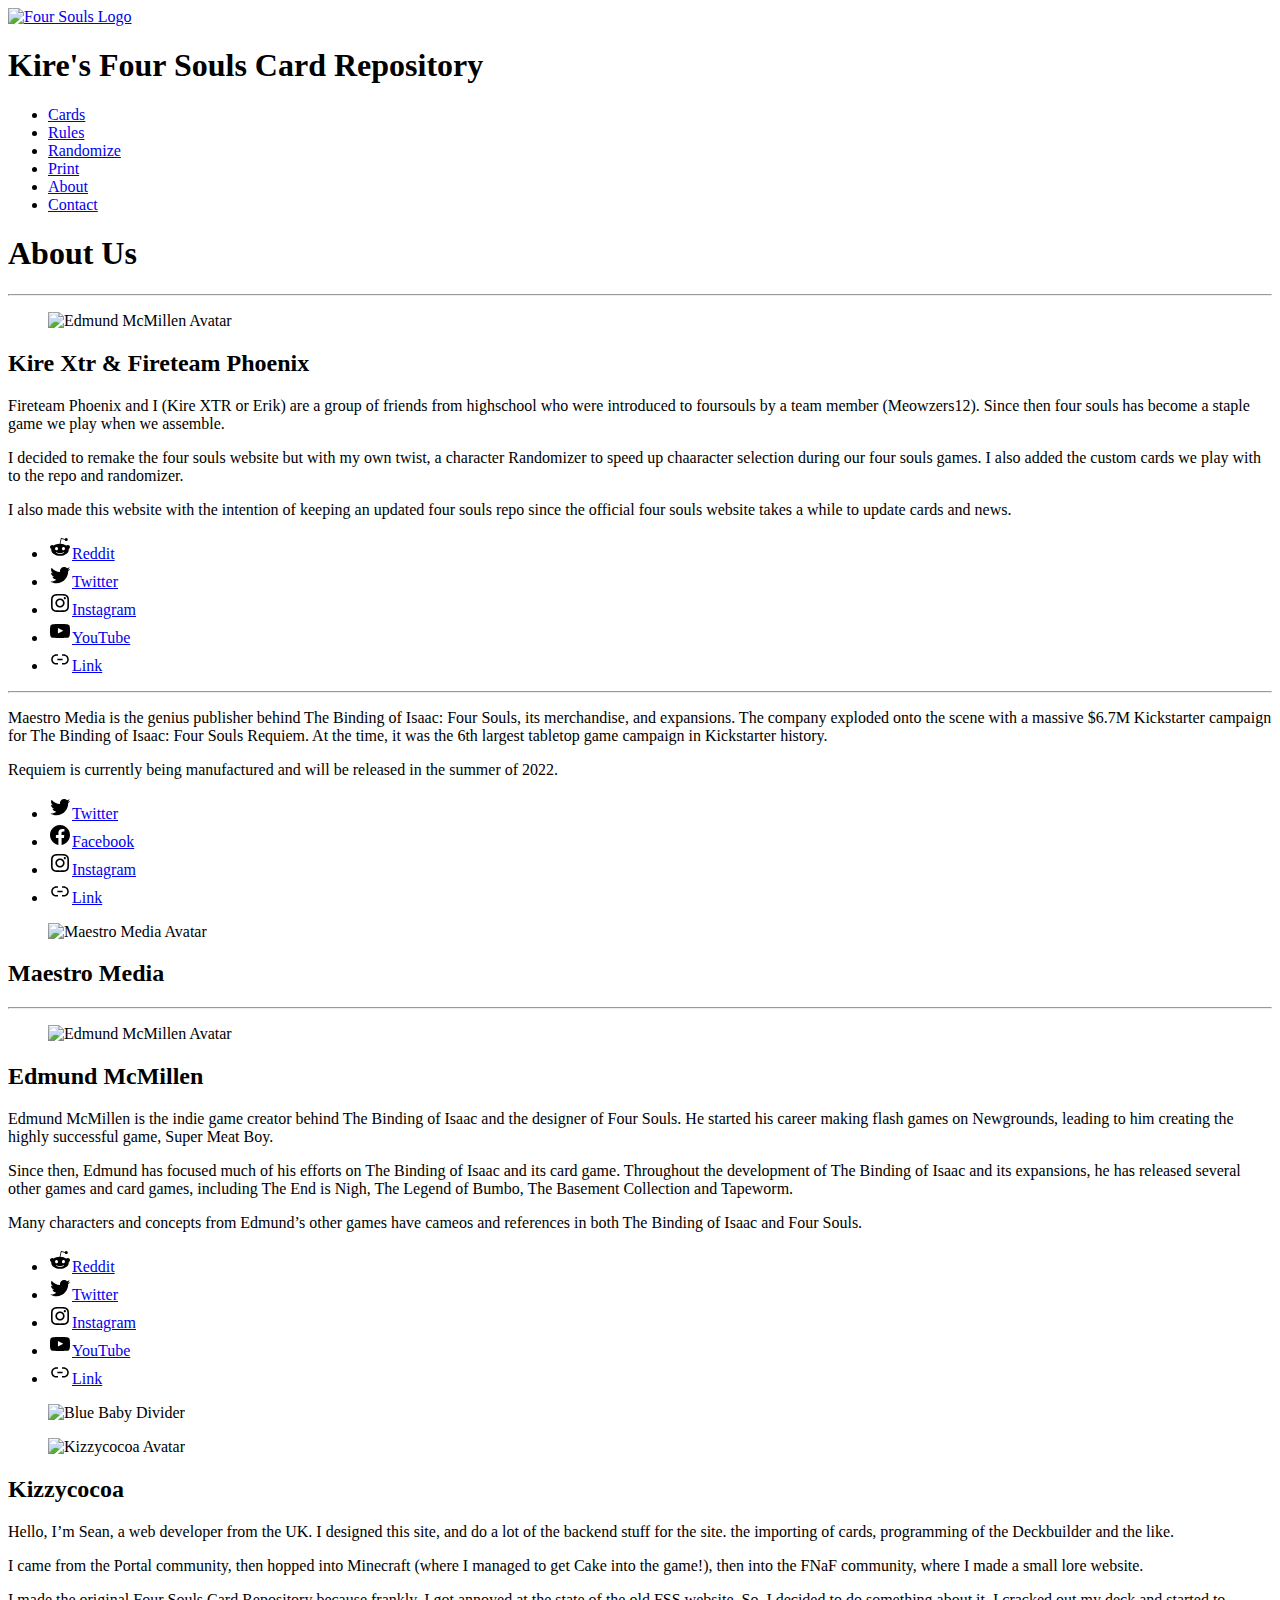
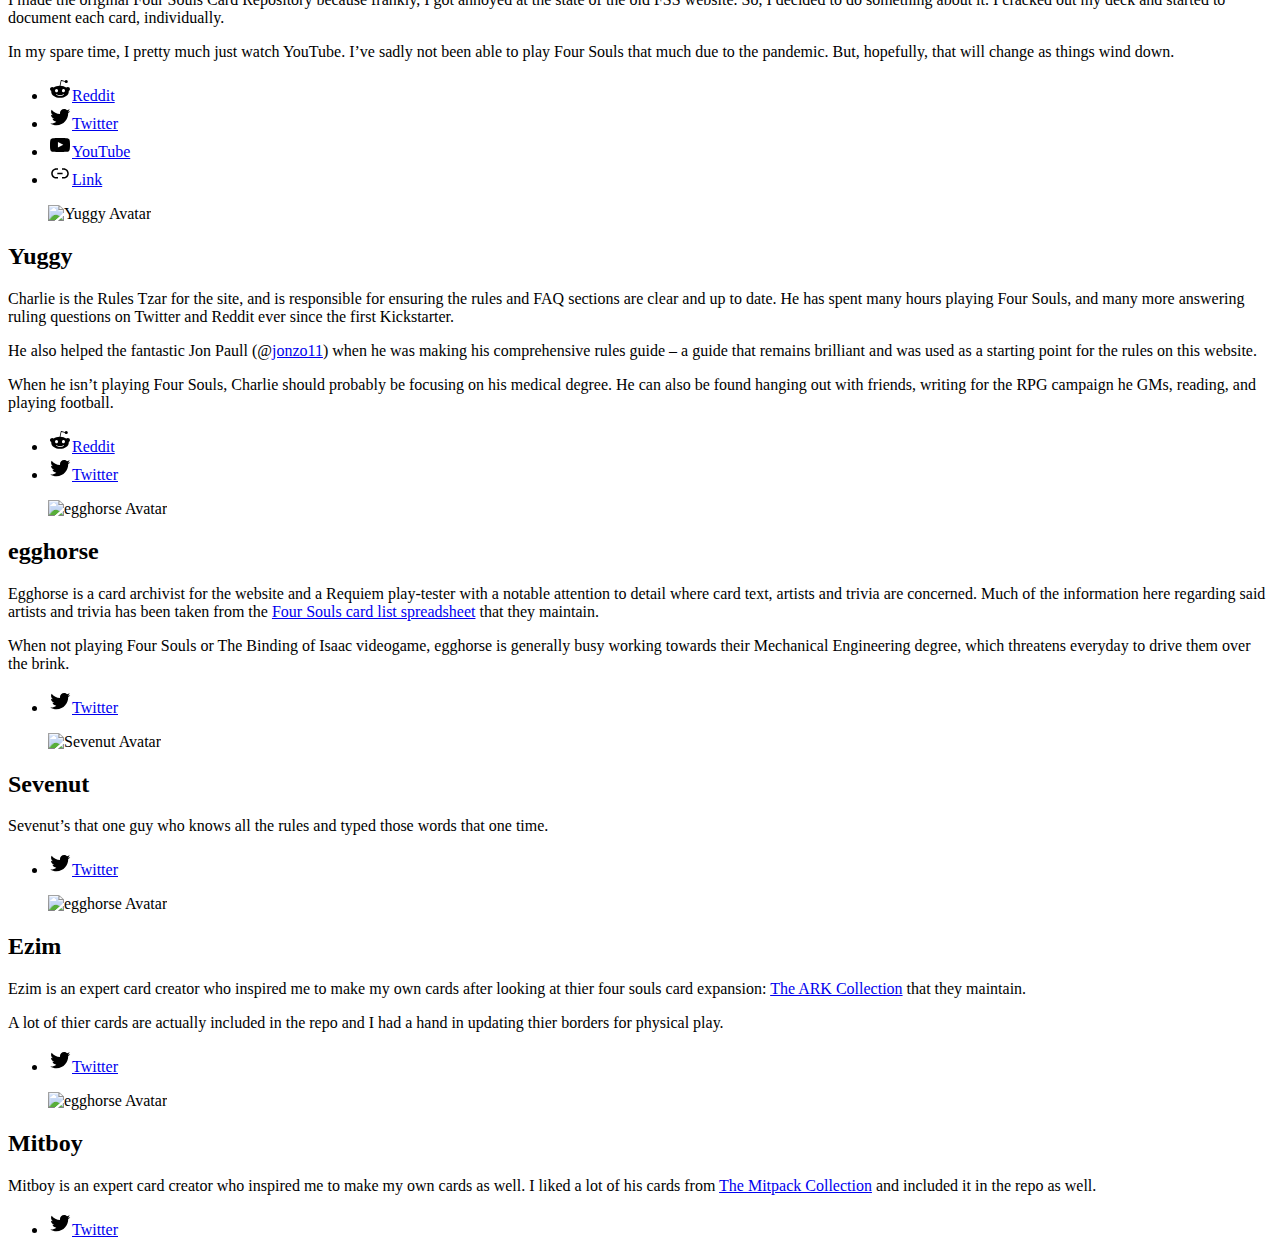
==== commit 97fa9475: "Work in progress update." ====
--- a/isaacrandomizer/src/main/webapp/about/about.html
+++ b/isaacrandomizer/src/main/webapp/about/about.html
@@ -13,7 +13,6 @@
   <body class="page-template-default page page-id-13">
     <div class = "planetarium"></div>
     <h1 class="center">Kire's Four Souls Card Repository</h1>
-    <p class="center">This is a WIP.</p>
 
     <div class="container" id="page-content">
       <div class="menu-main-menu-container">
